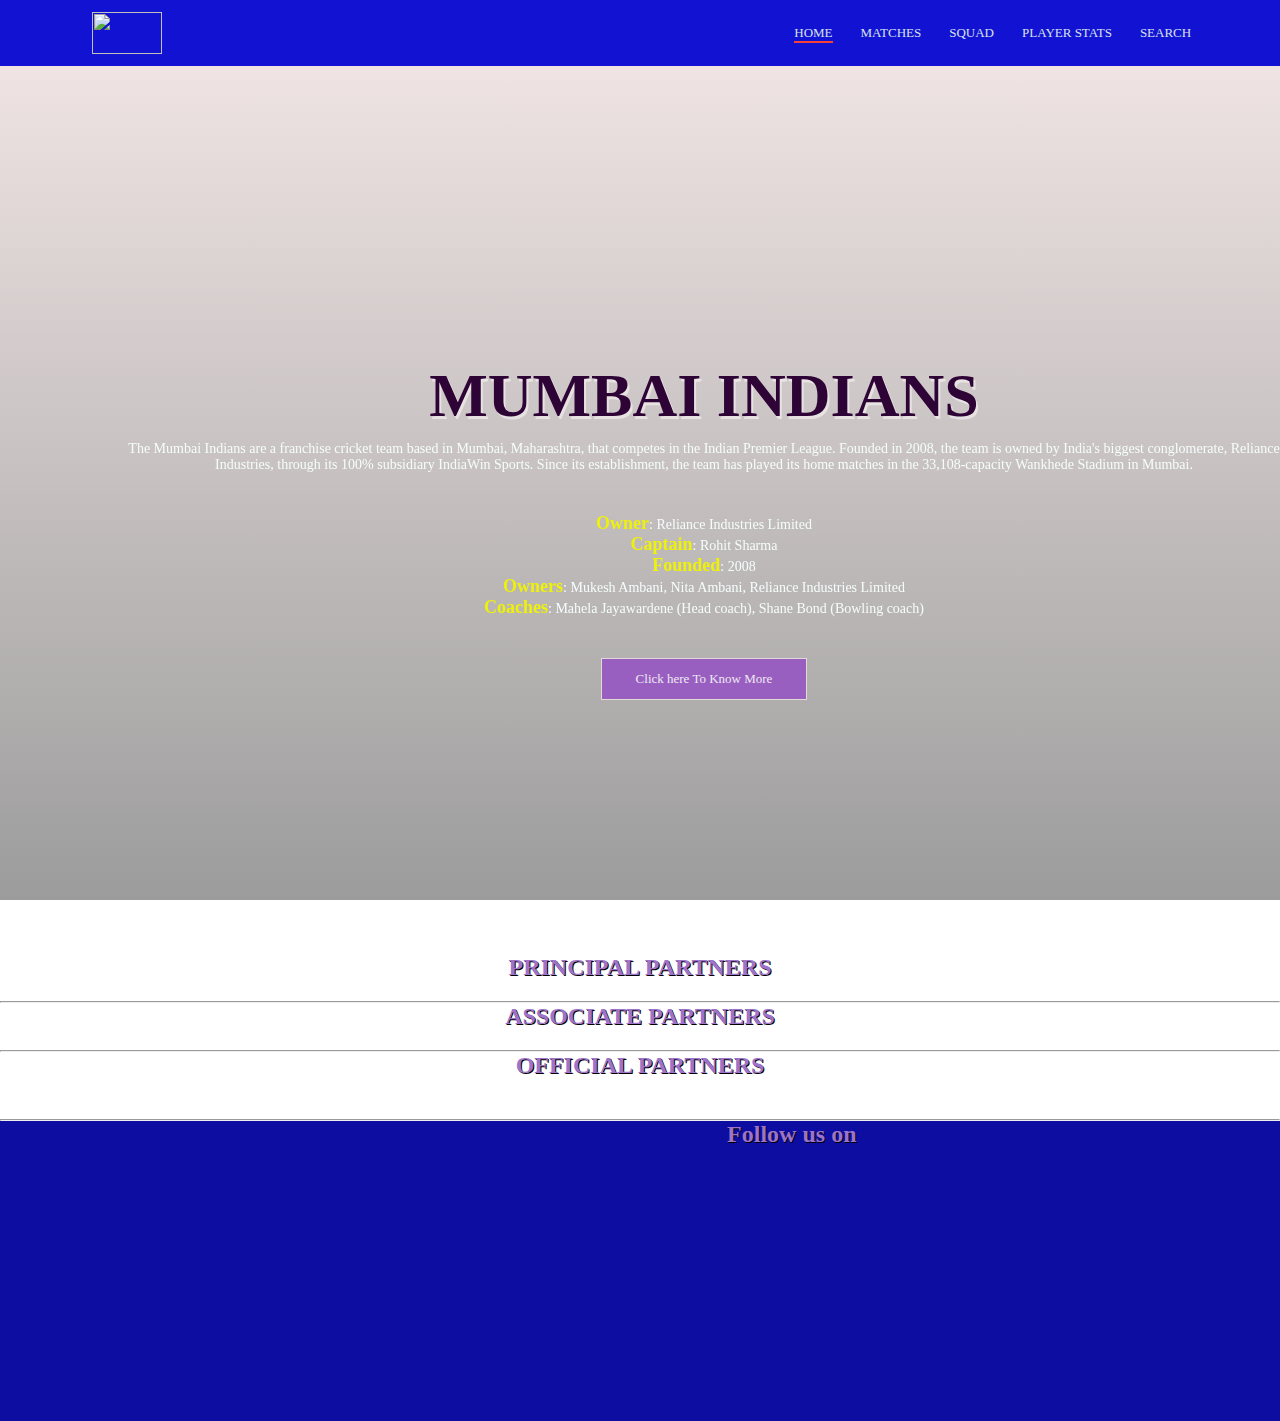
==== index.html @ 8fc8fd19 "Add files via upload" ====
<!DOCTYPE html>
<html lang="en">

<head>
    <meta charset="UTF-8">
    <meta http-equiv="X-UA-Compatible" content="IE=edge">
    <meta name="viewport" content="width=device-width, initial-scale=1.0">
    <title>Cricket Website</title>
    <link rel="stylesheet" href="cricket.css">
</head>

<body>
    <header class="header" >
        <nav>
            <img class="logo" src="img/logo1.jpg" alt="">
            <div class="nav-links" id="navLinks">
                <ul>
                    <li><a href="cricket.html">HOME</a></li>
                    <li><a href="matches.html">MATCHES</a></li>
                    <li><a href="squad.html">SQUAD</a></li>
                    <li><a href="stats.html">PLAYER STATS</a></li>
                    <li><a href="search.html">SEARCH</a></li>
                </ul>
            </div>
        </nav>
        <div class="img-content">
            <h1>MUMBAI INDIANS</h1>
            <p>  
                The Mumbai Indians are a franchise cricket team based in   Mumbai, Maharashtra, that competes in the Indian Premier League. Founded in 2008, the team is owned by India's biggest conglomerate, Reliance Industries, through its 100% subsidiary IndiaWin Sports. Since its establishment, the team has played its home matches in the 33,108-capacity Wankhede Stadium in Mumbai.</p>
            <P>
                <b class="info">Owner</b>: Reliance Industries Limited <br>
                <b class="info">Captain</b>: Rohit Sharma <br>
                <b class="info">Founded</b>: 2008 <br>
                <b class="info">Owners</b>: Mukesh Ambani, Nita Ambani, Reliance Industries Limited <br>
                <b class="info">Coaches</b>: Mahela Jayawardene (Head coach), Shane Bond (Bowling coach) <br>
            </P>
            <a href="https://www.mumbaiindians.com/" class="hero-btn" target="_blank">Click here To Know More</a>
        </div>
    </header>
    <br><br><br>



    <footer class="footer">
        <h2>PRINCIPAL PARTNERS</h2>
        <div class="main-f">
            <img class="f0" src="img/f1.png" alt="">
            <img class="f0" src="img/f2.png" alt="">
        </div><hr>
        <h2>ASSOCIATE PARTNERS</h2>
        <div class="footer1">
            <img class="f1" src="img/f3.jpg" alt="">
            <img class="f1" src="img/f4.jpg" alt="">
            <img class="f1" src="img/f5.png" alt="">
        </div><hr>
        <h2>OFFICIAL PARTNERS</h2>
        <div class="footer2">
            <img class="f2" src="img/f11.png" alt="">
            <img class="f2" src="img/f12.png" alt="">
            <img class="f2" src="img/f13.png" alt="">
            <img class="f2" src="img/f14.png" alt="">
        </div>
        <div class="footer2">
            <img class="f2" src="img/f15.png" alt="">
            <img class="f2" src="img/f16.png" alt="">
            <img class="f2" src="img/f17.png" alt="">
            <img class="f2" src="img/f18.png" alt="">
        </div><hr>


        <div class="end">
            <img class="endlogo" src="img/logo1.jpg" alt="">
            <h2 class="end-content">Follow us on </h2>
            

        </div>
    </footer>
</body>

</html>
---- cricket.css ----
*{
    margin: 0;
    padding: 0;
}
nav{
    display: flex;
    padding: 2% 6%;
    justify-content: space-between;
    align-items: center;
    background-color: rgb(18, 18, 211);
    height: 15px;
    position: fixed;
    width: 88%;
        
}
.nav-links{
    flex: 1;
    text-align: right;
}
.nav-links ul li{
    list-style: none;
    display:inline-block;
    padding: 8px 12px;
    position:relative;
}
.nav-links ul li a{
    color: rgb(217, 226, 236);
    text-decoration: none;
    font-size: 13px;
}

.nav-links ul li::after{
    content:"";
    width: 0%;
    height: 2px;
    background: #f44336;
    display:block;
    margin:auto;
    transition: 0.5s;
}
.nav-links ul li:nth-child(1):after{
    content:"";
    width: 100%;
    height: 2px;
    background: #f44336;
    display:block;
    margin:auto;
    transition: 0.5s;
}
.nav-links ul li:hover::after{
    width:100%;
    font-weight: 500;
}
.logo{
    height: 42px;
    width: 70px;
    margin-left: 15px;
    position: absolute;

}
.header{
    min-height: 100vh;
    width: 100%;
    background-image:linear-gradient(rgba(243, 226, 226, 0.753),rgba(0, 0, 0, 0.39)), url(img/team.jpg);
    background-position: center;
    background-size: cover;
    position: relative;
}


.img-content{
    width:90%;
    color:rgb(224, 238, 25);
    position:absolute;
    top: 40%;
    left: 10%;
    transform: translate(-50% -50%); 
    text-align: center;
 }
 .img-content h1{
     font-size: 62px;
     color: rgb(46, 4, 54);
     text-shadow: 2px 3px 0 rgba(245, 240, 240, 0.671);
 
 }
 .img-content p{
     margin: 10px 0 40px;
     font-size: 14px;
     color: rgb(245, 253, 252);
 }
 .hero-btn{
     display: inline-block;
     text-decoration: none;
     border: 1px solid rgb(228, 217, 217);
     color: rgb(238, 232, 243);
     padding: 12px 34px;
     font-size: 13px;
     background-color: rgb(153, 95, 192);
     position: relative;
     
     
 }
 .hero-btn:hover{
     border:1px solid #dddce9;
     background: #630675;
     transition: 1s;
 }

 .info{
     font-size: large;
     color: rgba(239, 243, 6, 0.973);
 }


.footer h2 {
    text-align: center;
    color: hsl(270, 44%, 62%);
    text-shadow: 1px 1px 0px black;
}
.main-f{width: 30%;
    display: flex;
    margin: auto;
}
.footer1{
    display: flex;
    margin: 0% 28%;
}
.footer2{
    display: flex;
    margin: 0% 33%;
}
.f2 , .f1 {
    width: 100px;
    margin: 10px;
}
.f0 {
    width: 130px;
    margin: 10px;
}


.end{
    background-color: rgba(4, 4, 158, 0.966);
    width: 100%;
    height: 300px;
}
.endlogo{
    float: left;
    margin: 6%;
    width: 150px;
}
.end-content {
    color: cornsilk;
    text-align: center;
}
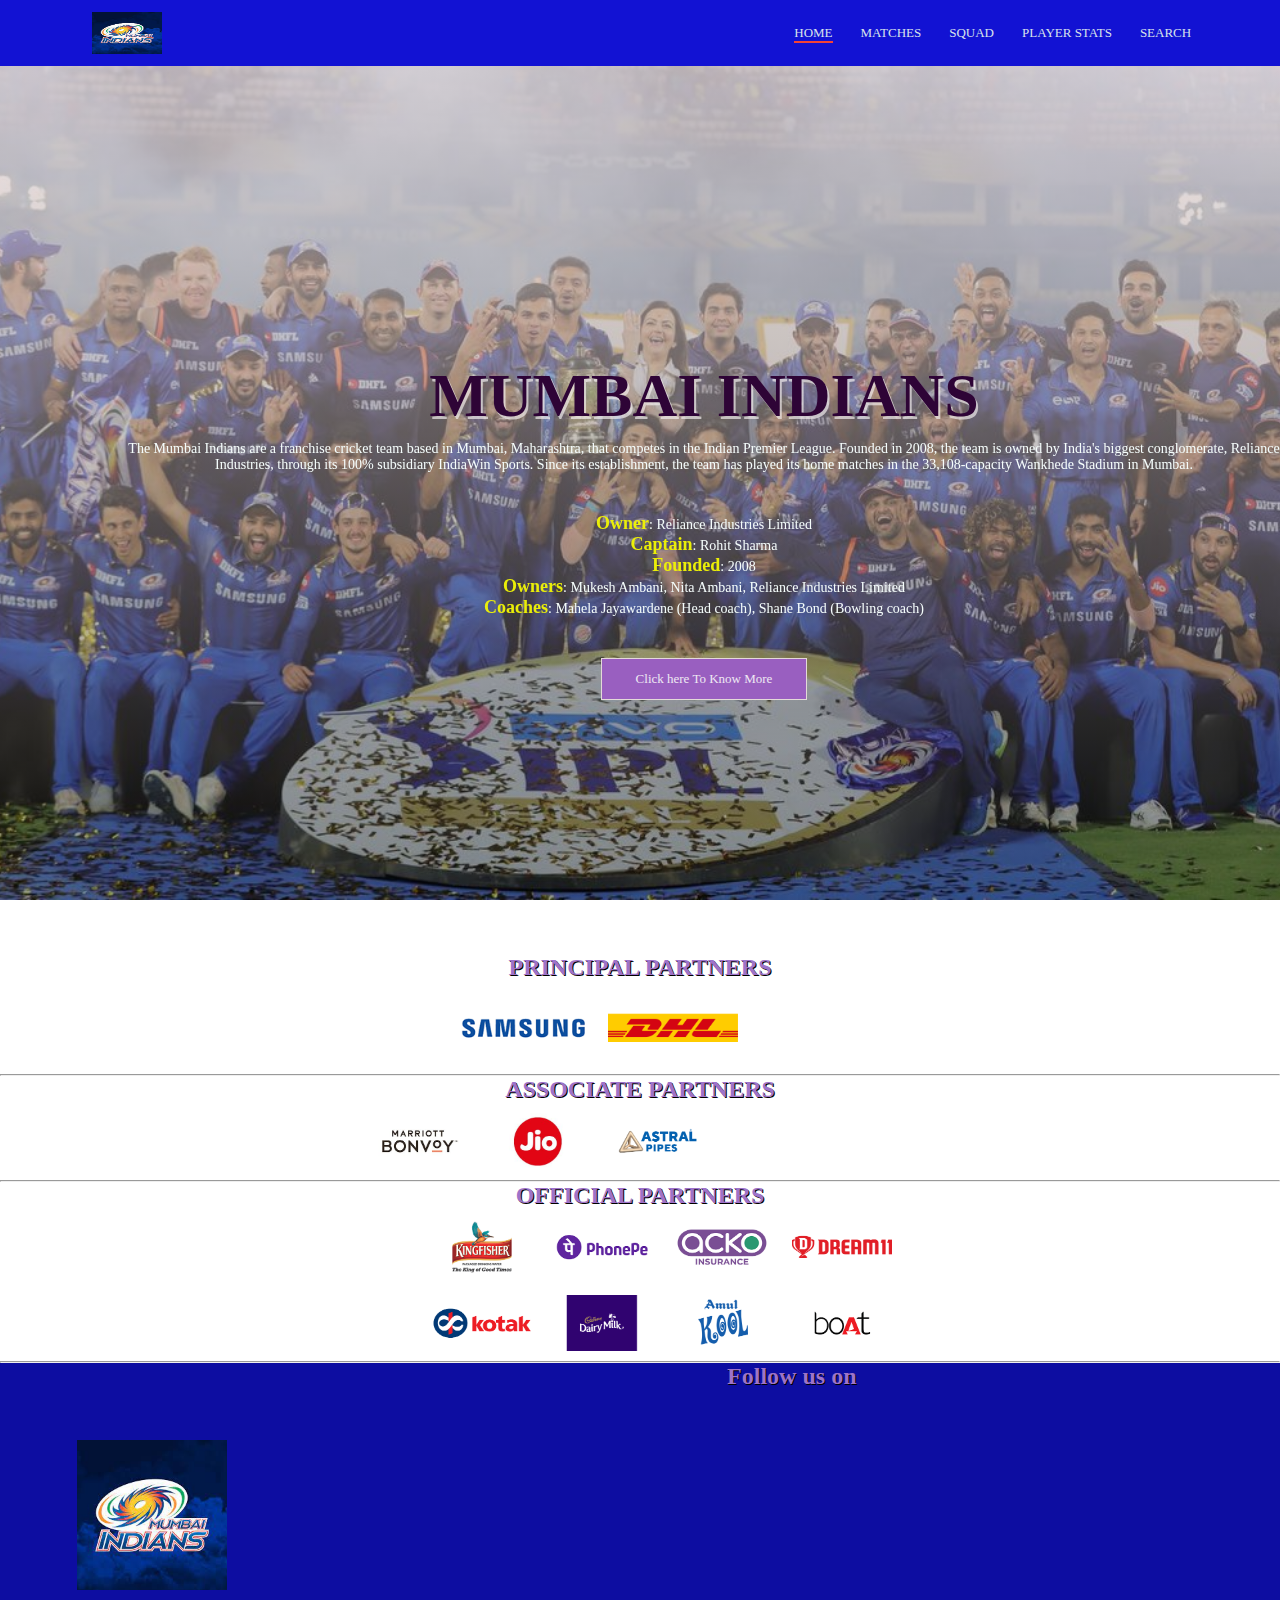
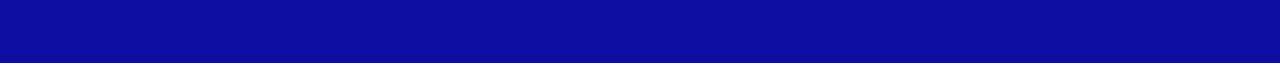
==== commit 5b32b976: "Renamed index.html" ====
--- a/index.html
+++ b/index.html
@@ -15,7 +15,7 @@
             <img class="logo" src="img/logo1.jpg" alt="">
             <div class="nav-links" id="navLinks">
                 <ul>
-                    <li><a href="cricket.html">HOME</a></li>
+                    <li><a href="index.html">HOME</a></li>
                     <li><a href="matches.html">MATCHES</a></li>
                     <li><a href="squad.html">SQUAD</a></li>
                     <li><a href="stats.html">PLAYER STATS</a></li>
